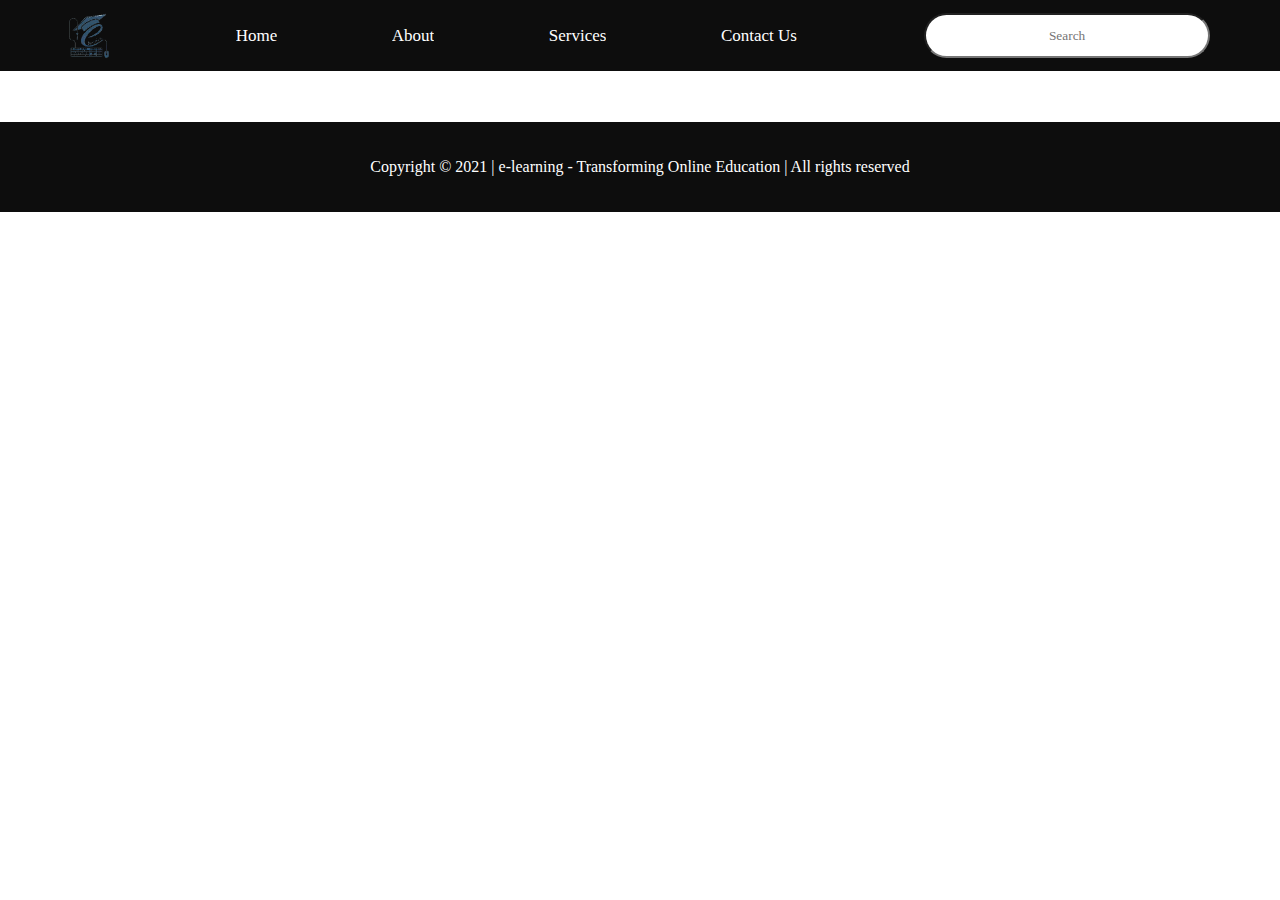
==== HTML/index.html @ fad19e10 "first commit" ====
<!DOCTYPE html>
<html lang="en">
<head>
    <meta charset="UTF-8">
    <meta http-equiv="X-UA-Compatible" content="IE=edge">
    <meta name="viewport" content="width=device-width, initial-scale=1.0">
    <title>e-learning - Transforming Online Education</title>
    <link rel="icon" href="../Images/logo.png" />
    <link rel="stylesheet" href="../CSS/responsive.css">
    <link rel="stylesheet" href="../CSS/style.css">
    <link rel="stylesheet" href="../CSS/utilities.css"> 
    <script src="../JavaScript/script.js"></script>
</head>
<body>
    <nav class="navBar ">
        <ul class="navList">
            <img src="../Images/logo.png" alt="logo">
            <li><a href="#home">Home</a></li>
            <li><a href="#about">About</a></li>
            <li><a href="#service">Services</a></li>
            <li><a href="#contact">Contact Us</a></li>
            <input type="text" name="search" id="searchBar" placeholder="Search" class="text-center">
        </ul>
        
    </nav>
    
    <!-- <section class="background firstSection">
        <div class="boxMain">
            <div class="first-half">
                <p class="text-big">The Future Of Education Is Here</p>
                <p class="text-small">Lorem ipsum dolor sit amet consectetur adipisicing elit. Eius, quam corrupti! Hic laboriosam inventore debitis ut error id modi quidem. Lorem ipsum dolor sit amet consectetur adipisicing elit. Nam, suscipit? Lorem ipsum dolor, sit amet consectetur adipisicing elit. Incidunt obcaecati doloribus veniam rem enim est hic excepturi sed, error odit?</p>
                <div class="buttons">
                    <button class="btn">Sign Up</button>
                    <button class="btn">Login</button>
                </div>
            </div>
        </div>
    </section>



    <section class="section" >
        <div><p class="sectionTag text-big">The end of your search is here!</p>
        <p class="sectionSubTag text-small">Lorem ipsum dolor sit amet consectetur adipisicing elit. Vitae dolore earum accusamus numquam? Magnam possimus ipsam eligendi. Necessitatibus, debitis. Voluptate dolorem vel magni quis eius saepe, voluptatum libero similique et aspernatur ducimus perferendis odit dicta omnis cupiditate consequuntur aliquid suscipit porro non obcaecati nostrum officiis qui molestiae fugiat? Sit, praesentium accusantium. Voluptatibus ratione quae assumenda. Repudiandae est perspiciatis maxime sequi nemo eos eius officia assumenda sunt doloribus blanditiis sit beatae sed iusto voluptate, nulla, tempore perferendis aut voluptas! Vero facilis, tempora, quae mollitia rem fugiat, debitis unde magnam voluptate qui ipsam voluptas quis quas minima eos odio? Aperiam, soluta facilis.</p>
    </div>

        <div class="thumbnail">
            <img src="../Images/Image1.jpg" alt="Laptop Image" class="Images">
        </div>
    </section>

    <section class="secLeft section">
        <div><p class="sectionTag text-big">We provide the best education!</p>
        <p class="sectionSubTag text-small">Lorem ipsum dolor sit amet consectetur adipisicing elit. Vitae dolore earum accusamus numquam? Magnam possimus ipsam eligendi. Necessitatibus, debitis. Voluptate dolorem vel magni quis eius saepe, voluptatum libero similique et aspernatur ducimus perferendis odit dicta omnis cupiditate consequuntur aliquid suscipit porro non obcaecati nostrum officiis qui molestiae fugiat? Sit, praesentium accusantium. Voluptatibus ratione quae assumenda. Repudiandae est perspiciatis maxime sequi nemo eos eius officia assumenda sunt doloribus blanditiis sit beatae sed iusto voluptate, nulla, tempore perferendis aut voluptas! Vero facilis, tempora, quae mollitia rem fugiat, debitis unde magnam voluptate qui ipsam voluptas quis quas minima eos odio? Aperiam, soluta facilis.</p>
    </div>

        <div class="thumbnail">
            <img src="../Images/Image2.jpg" alt="Laptop Image" class="Images">
        </div>
    </section>

    <section class="section">
        <div><p class="sectionTag text-big">Transforming online education!</p>
        <p class="sectionSubTag text-small">Lorem ipsum dolor sit amet consectetur adipisicing elit. Vitae dolore earum accusamus numquam? Magnam possimus ipsam eligendi. Necessitatibus, debitis. Voluptate dolorem vel magni quis eius saepe, voluptatum libero similique et aspernatur ducimus perferendis odit dicta omnis cupiditate consequuntur aliquid suscipit porro non obcaecati nostrum officiis qui molestiae fugiat? Sit, praesentium accusantium. Voluptatibus ratione quae assumenda. Repudiandae est perspiciatis maxime sequi nemo eos eius officia assumenda sunt doloribus blanditiis sit beatae sed iusto voluptate, nulla, tempore perferendis aut voluptas! Vero facilis, tempora, quae mollitia rem fugiat, debitis unde magnam voluptate qui ipsam voluptas quis quas minima eos odio? Aperiam, soluta facilis.</p>
    </div>

        <div class="thumbnail">
            <img src="../Images/Image3.jpg" alt="Laptop Image" class="Images">
        </div>
    </section>

    <section class="contact">
        <h2 class="text-center">Contact Us</h2>
        <input type="text" id="name" placeholder="Enter your Name" class="text-center">
        <input type="number" id="number" placeholder="Enter your Contact Number" class="text-center">
        <input type="email" id="email" placeholder="Enter your Email-id" class="text-center">
        <input type="password" id="password" placeholder="Enter your Password" class="text-center">
        <textarea name="message" id="message" cols="20" rows="10" placeholder="Elaborate your concern"></textarea>
        <button class="submit">Submit</button> -->
    </section>

    <footer class="footer text-center">
        <p>Copyright &copy; 2021 | e-learning - Transforming Online Education | All rights reserved </p>
    </footer>

</body>
</html>
---- CSS/responsive.css ----
@media only screen and (max-width: 1000px){
   .navBar{
       flex-direction: column;
       justify-content: space-between;
   } 

   .navList{
       flex-direction: column;
       justify-content: space-between;
       width: 100vw;
   }

}
---- CSS/style.css ----
*{
    margin: 0px;
    padding: 0px;
    font-family: 'Times New Roman', Times, serif;
    overflow: hidden;
}

/* Navigation Bar */

.navBar{
    display: flex;
    position: sticky;
    top: 0;
    font-size: large;
    justify-content: space-around;
    background-color: rgba(0, 0, 0, 0.95);
}



.navList img{
    width: 5%;
}

.navList{
    display: flex;
    width: 100%;
    justify-content: space-around;
    align-items: center;
}

.navList li{
    list-style: none;
}

.navList li a{
    text-decoration: none;
    color: white;
    font-size: 17px;
}

.navList li a:hover{
    text-decoration: none;
    color: grey;
}

#searchBar{
    border-radius: 30px;
    width: 20%;
    padding: 1%;
    margin: 1%;
    text-align: center;
}

.background{
    background: rgba(0, 0, 0, 0.7) url(../Images/background.jpg);
    background-size: cover;
    /* How do the two of them render */
    background-blend-mode: darken;
}

/* .burger{
    position: absolute;
    cursor: pointer;
    right: 1%;
    top: 5%;
    display: flex;
    flex-direction: column;

}

.line{
    width: 187.7%;
    background-color: white;
    margin: 9%;
    height: 1px;
    color: white;
} */

/* Section */

.boxMain{
    display: flex;
    align-items: center;
    justify-content: center;
    color: white;
}

.firstSection{
    height: 100vh;
    display: flex;
    align-items: center;
    justify-content: center;
}

.first-half{
    width: 75%;
    display: flex;
    flex-direction: column;
    justify-content: space-around;
    /* text-align: center; */
}

.btn{
    width: 15%;
    padding: 1%;
    margin: 1%;
    border-radius: 30px;
    border: 3px double white;
    background-color: transparent;
    color: white;
    cursor: pointer;
    font-size: 17px;
}

.btn:hover{
    width: 15%;
    padding: 1%;
    margin: 1%;
    border-radius: 30px;
    border: 3px double white;
    background-color: transparent;
    color: grey;
    cursor: pointer;
}

/* Next Section */

.section{
    height: 60vh;
    width: 80%;
    display: flex;
    align-items: center;
    justify-content: space-around;
    margin: auto;
}
.secLeft{
    flex-direction: row-reverse; 
}

.sectionTag{
    font-weight: bold;
}

.thumbnail img{
    border-radius:10%;
}

/* Contact */

.contact{
    height: 75vh;
    display: flex;
    justify-content: space-around;
    align-items: center;
    flex-direction: column;
    margin-top: 10%;
}

.contact::before{
    content: "";
    background: url(../Images/Contact.jpg) no-repeat center center/cover;
    position: absolute;
    height: 100%;
    width: 100%;
    z-index: -1;
    opacity: 0.4;
}

.contact input, .contact textarea{
    width: 40%;
    padding: 1%;
    margin: 0.5%;
    border-radius: 30px;
    background-color: #ffffff85;
}

.submit{
    color: black;
    background-color: #ffffff85;
    width: 15%;
    padding: 1%;
    margin: 1%;
    border-radius: 30px;
    cursor: pointer;
    font-size: 15px;
}

.footer{
    margin-top: 4%;
    background-color: rgba(0, 0, 0, 0.95);
    height: 10vh;
    color: white;
    display: flex;
    justify-content: center;
    align-items: center;
}
---- CSS/utilities.css ----
.text-big{
    font-size: 27px;
    margin: 1%;
}

.text-small{
    font-size: 17px;
    margin: 1%;
}

.text-center{
    text-align: center;
}

.buttons{}
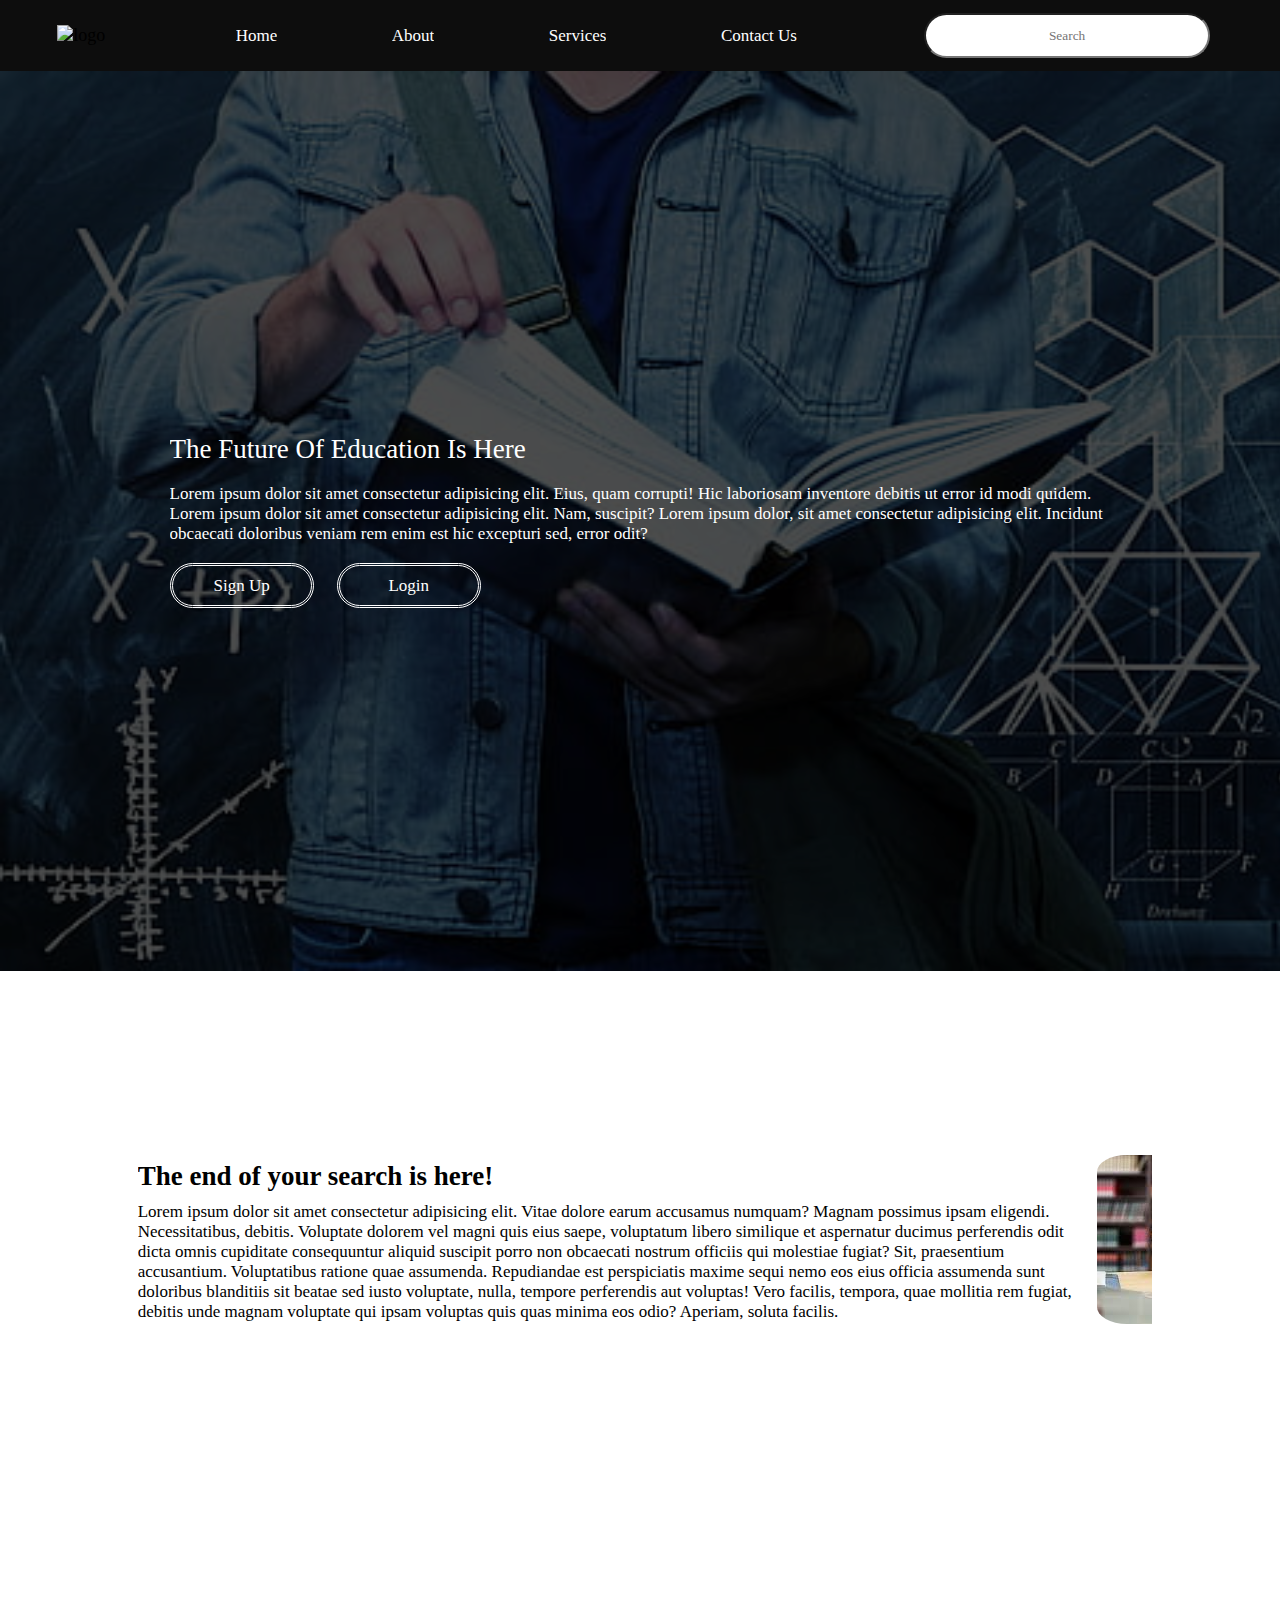
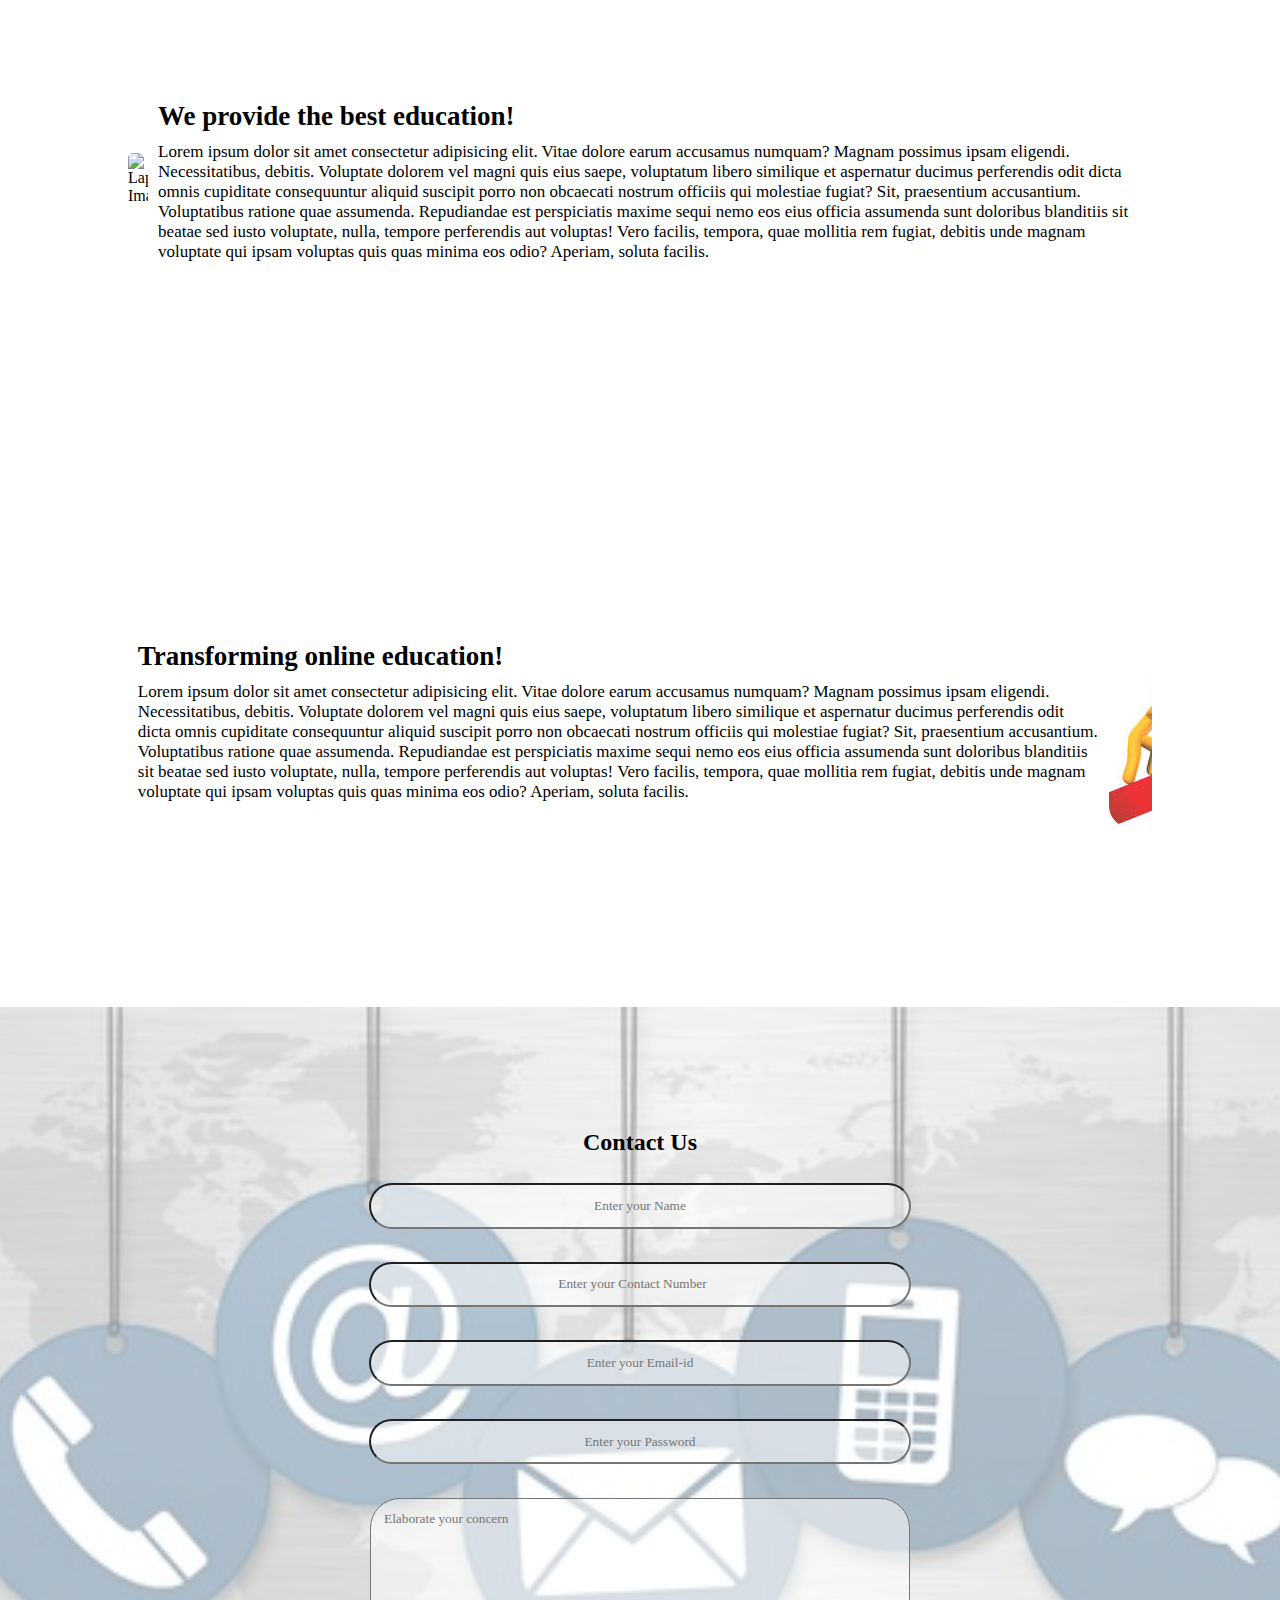
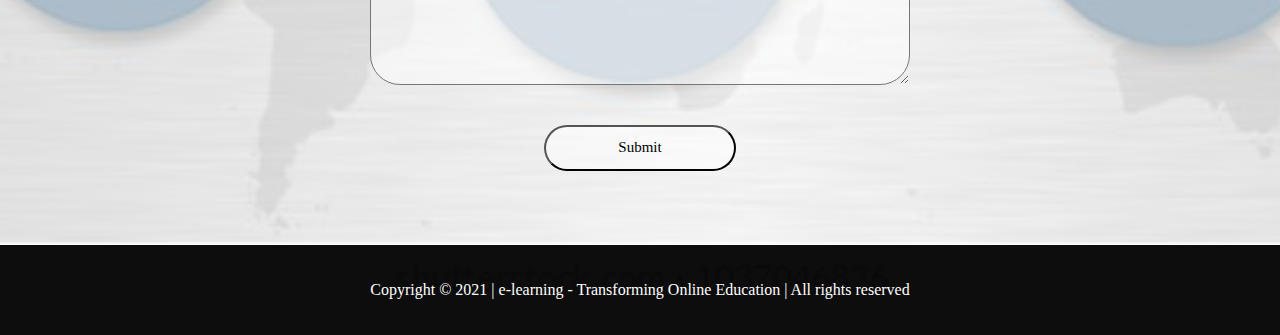
==== commit 1c0e980a: "third commit" ====
--- a/HTML/index.html
+++ b/HTML/index.html
@@ -9,12 +9,12 @@
     <link rel="stylesheet" href="../CSS/responsive.css">
     <link rel="stylesheet" href="../CSS/style.css">
     <link rel="stylesheet" href="../CSS/utilities.css"> 
-    <script src="../JavaScript/script.js"></script>
+    <script src="./JavaScript/script.js"></script>
 </head>
 <body>
     <nav class="navBar ">
         <ul class="navList">
-            <img src="../Images/logo.png" alt="logo">
+            <img src="./Images/logo.png" alt="logo">
             <li><a href="#home">Home</a></li>
             <li><a href="#about">About</a></li>
             <li><a href="#service">Services</a></li>
@@ -24,7 +24,7 @@
         
     </nav>
     
-    <!-- <section class="background firstSection">
+    <section class="background firstSection">
         <div class="boxMain">
             <div class="first-half">
                 <p class="text-big">The Future Of Education Is Here</p>
@@ -76,7 +76,7 @@
         <input type="email" id="email" placeholder="Enter your Email-id" class="text-center">
         <input type="password" id="password" placeholder="Enter your Password" class="text-center">
         <textarea name="message" id="message" cols="20" rows="10" placeholder="Elaborate your concern"></textarea>
-        <button class="submit">Submit</button> -->
+        <button class="submit">Submit</button>
     </section>
 
     <footer class="footer text-center">
--- a/CSS/style.css
+++ b/CSS/style.css
@@ -59,23 +59,6 @@
     background-blend-mode: darken;
 }
 
-/* .burger{
-    position: absolute;
-    cursor: pointer;
-    right: 1%;
-    top: 5%;
-    display: flex;
-    flex-direction: column;
-
-}
-
-.line{
-    width: 187.7%;
-    background-color: white;
-    margin: 9%;
-    height: 1px;
-    color: white;
-} */
 
 /* Section */
 
